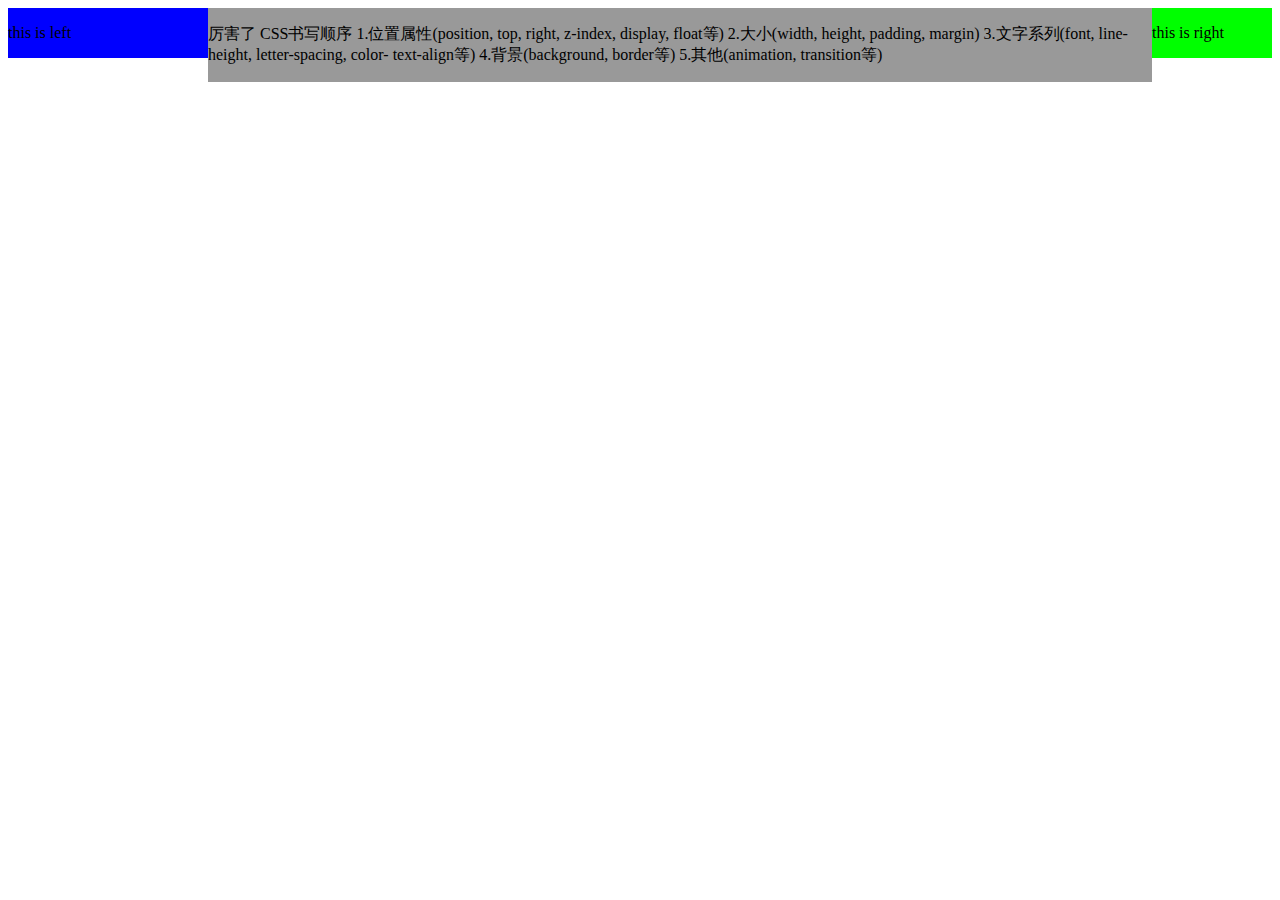
==== 小薇html+css/task-3/auto_width.html @ 8edf1433 "task-3" ====
<!DOCTYPE html>
<html>

<head>
    <meta charset="utf-8">
    <style>
    .box-left {
        float: left;
        width: 200px;
        background: #00f;
    }
    
    .box-right {
        float: right;
        width: 120px;
        background: #0f0;
    }
    
    .box-center {
        overflow: auto;
        margin: 0 100px;
        background: #999;
    }
    </style>
</head>

<body>
    <div class="box-left">
        <p>this is left</p>
    </div>
    <div class="box-right">
        <p>this is right</p>
    </div>
    <div class="box-center">
        <p>厉害了 CSS书写顺序 1.位置属性(position, top, right, z-index, display, float等) 2.大小(width, height, padding, margin) 3.文字系列(font, line-height, letter-spacing, color- text-align等) 4.背景(background, border等) 5.其他(animation, transition等)</p>
    </div>
</body>

</html>
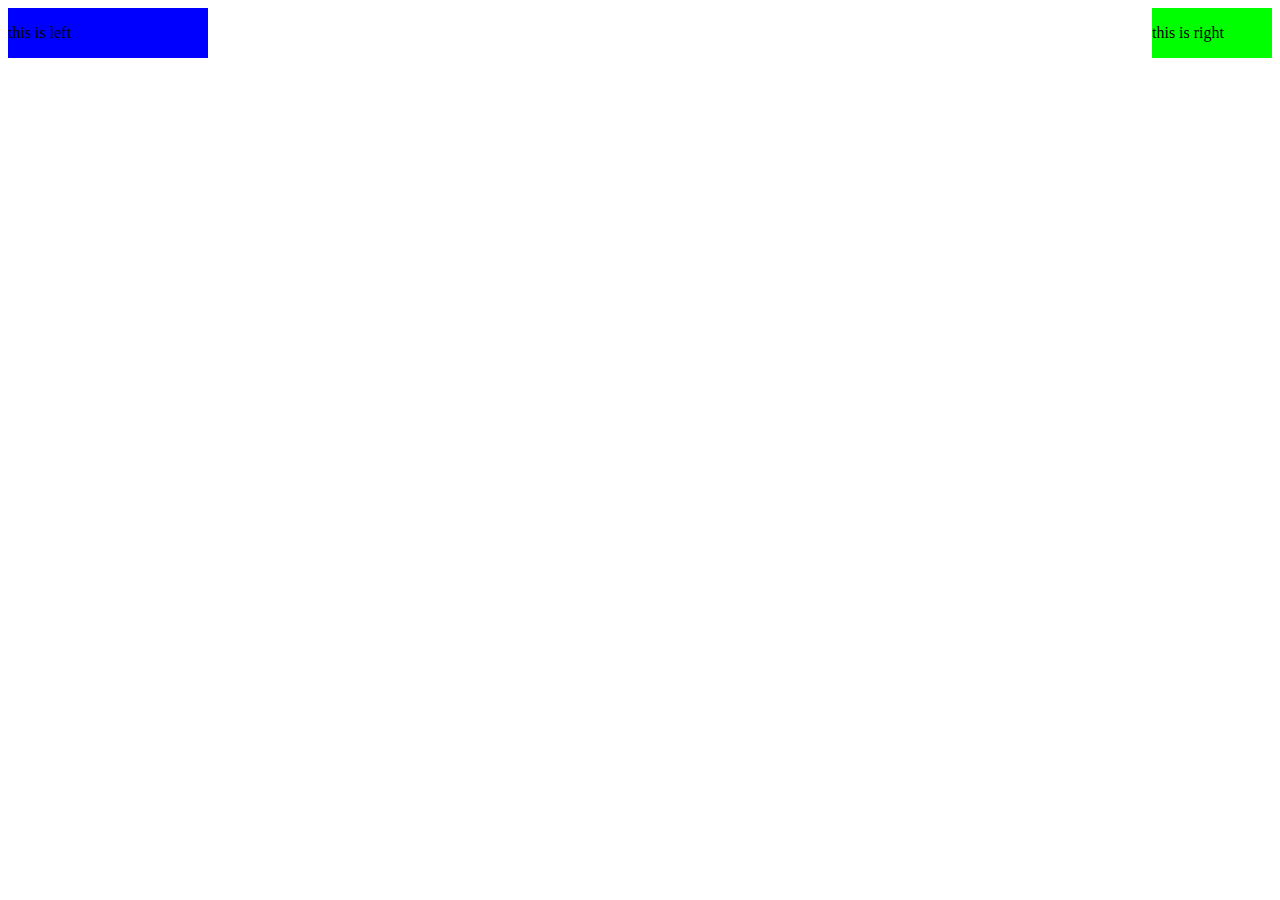
==== commit bb1a9f7f: "task-5" ====
--- a/小薇html+css/task-3/auto_width.html
+++ b/小薇html+css/task-3/auto_width.html
@@ -31,9 +31,7 @@
     <div class="box-right">
         <p>this is right</p>
     </div>
-    <div class="box-center">
-        <p>厉害了 CSS书写顺序 1.位置属性(position, top, right, z-index, display, float等) 2.大小(width, height, padding, margin) 3.文字系列(font, line-height, letter-spacing, color- text-align等) 4.背景(background, border等) 5.其他(animation, transition等)</p>
-    </div>
+    
 </body>
 
 </html>
